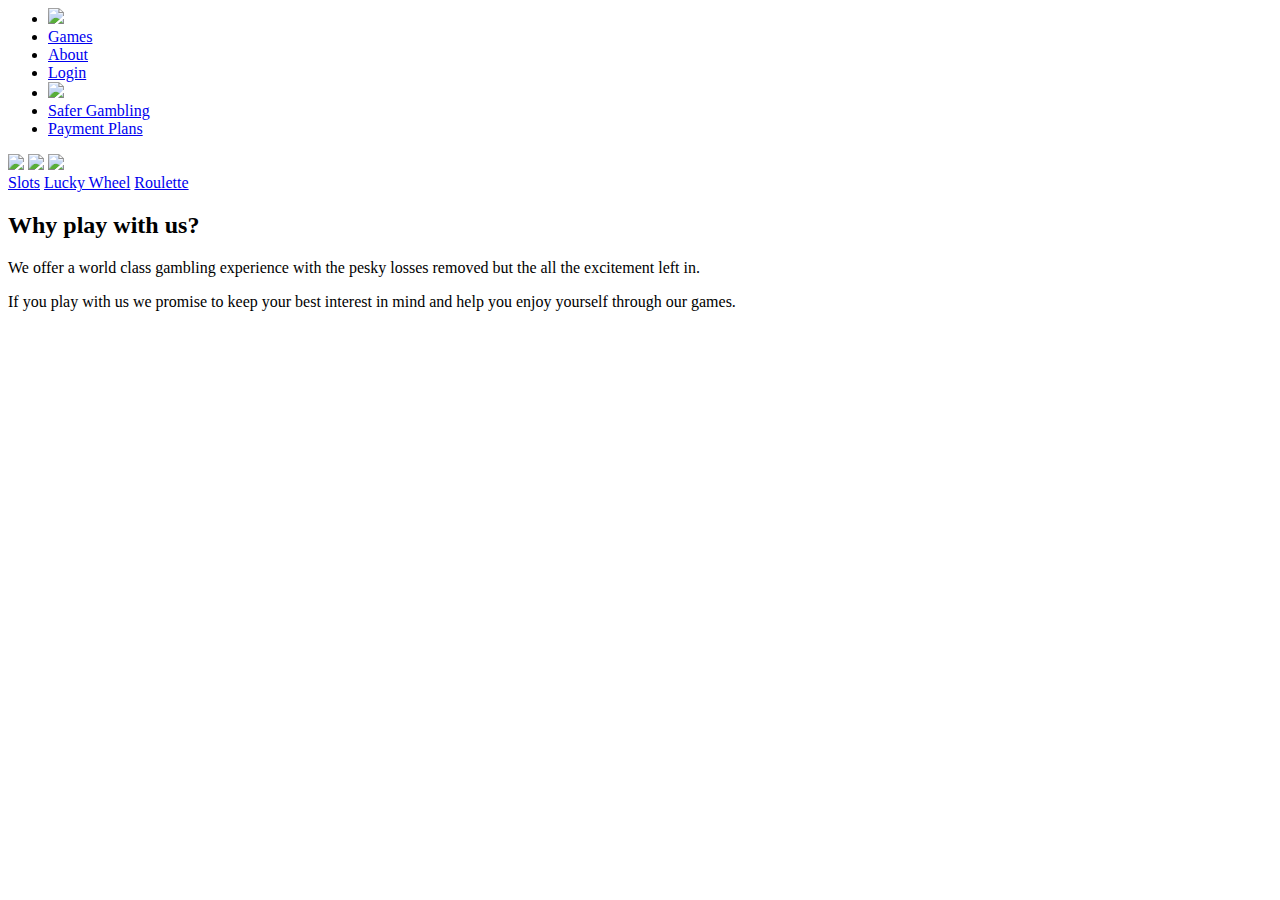
==== index.html @ 14c10d1a "renamed index file" ====
<DOCTYPE html>
<html>
<head>
<link rel="stylesheet" href="home_styles.css">
<script src="home_scripts.js"></script>
<title>CN Home</title>
<! favicon code>
<link rel="apple-touch-icon" sizes="76x76" href="/resources/favicon/apple-touch-icon.png">
<link rel="icon" type="image/png" sizes="32x32" href="/resources/favicon/favicon-32x32.png">
<link rel="icon" type="image/png" sizes="16x16" href="/resources/favicon/favicon-16x16.png">
<link rel="manifest" href="/resources/favicon/site.webmanifest">
<link rel="mask-icon" href="/resources/favicon/safari-pinned-tab.svg" color="#5bbad5">
<link rel="shortcut icon" href="/resources/favicon/favicon.ico">
<meta name="msapplication-TileColor" content="#da532c">
<meta name="msapplication-config" content="/resources/favicon/browserconfig.xml">
<meta name="theme-color" content="#ffffff">
</head>
<body>
<nav>
    <ul id="navbar" class="navbar">
      <li class="navlink_logo"><a class="active" href="Home.html"><img id="logo" src="resources/Logo.png"></a></li>
      <li class="navlink"><a href="#games">Games</a></li>
      <li class="navlink"><a href="About.html">About</a></li>
      <li class="navlink"><a href="#login">Login</a></li>
      <li id="music"><img id="audio" onclick="mute()" src="resources/mute.png"><audio  id="home_theme" loop><source src="home_theme.mp3" type="audio/mpeg"></audio></li>
      <li id="navsafety"><a href="https://www.begambleaware.org/">Safer Gambling</a></li>
      <li id="navsafety"><a href="Payments.html">Payment Plans</a></li>
    </ul>
</nav>
<div id="background"></div>
<div id="pattern"></div>
<div id="games_grid">
    <a href="Slots.html"><img class="grid_images" src="resources/slot-machine.png"></a>
    <a href="Lucky_Wheel.html"><img class="grid_images" src="resources/lucky-wheel.png"></a>
    <a href="Roulette.html"><img class="grid_images" src="resources/roulette.png"></a>
</div>
<div id="grid_labels">
    <a class="grid_labels_a" href="Slots.html">Slots</a>
    <a class="grid_labels_a" href="Lucky_Wheel.html">Lucky Wheel</a>
    <a class="grid_labels_a" href="Roulette.html">Roulette</a>
</div>
<footer>
<h2 class="footerh2">Why play with us?</h2>
<p class="footerp">We offer a world class gambling experience with the pesky losses removed but the all the excitement left in.</p>
<p class="footerp">If you play with us we promise to keep your best interest in mind and help you enjoy yourself through our games.</p>
</footer>
</body>
</html>
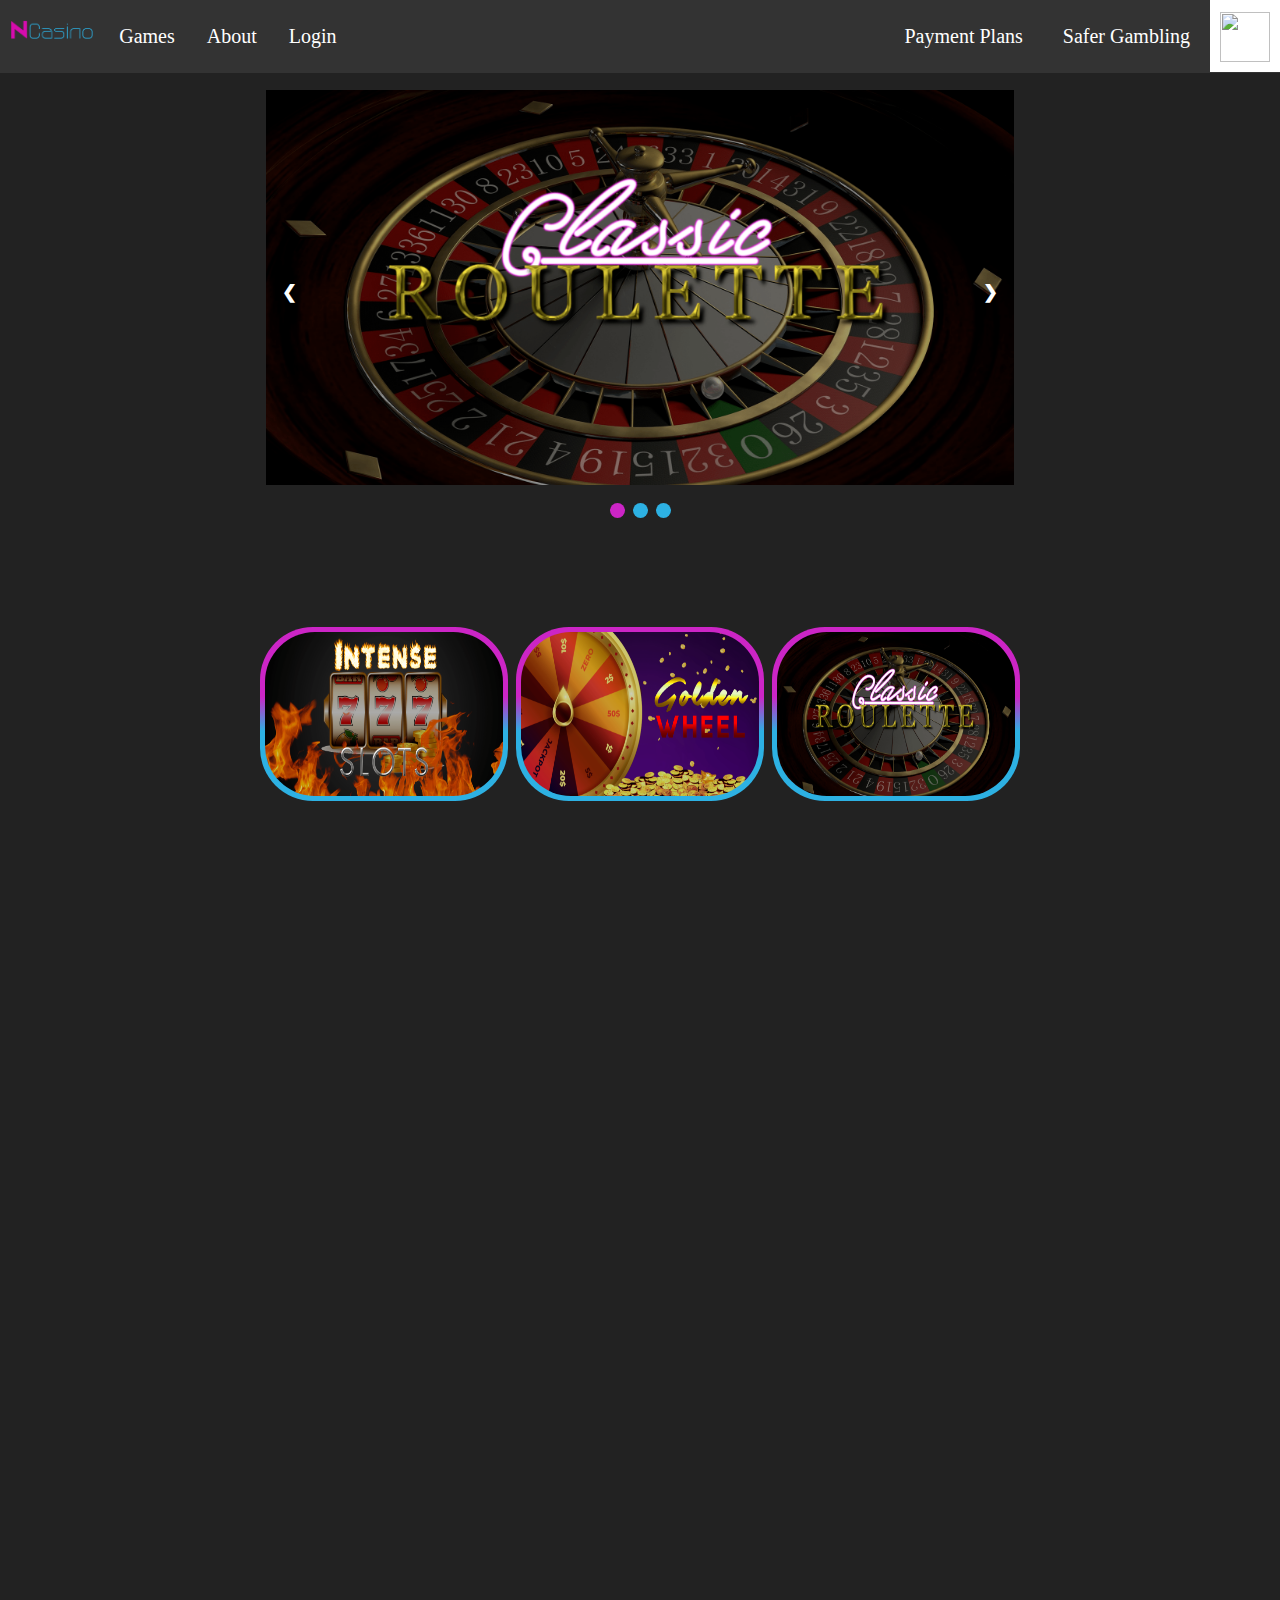
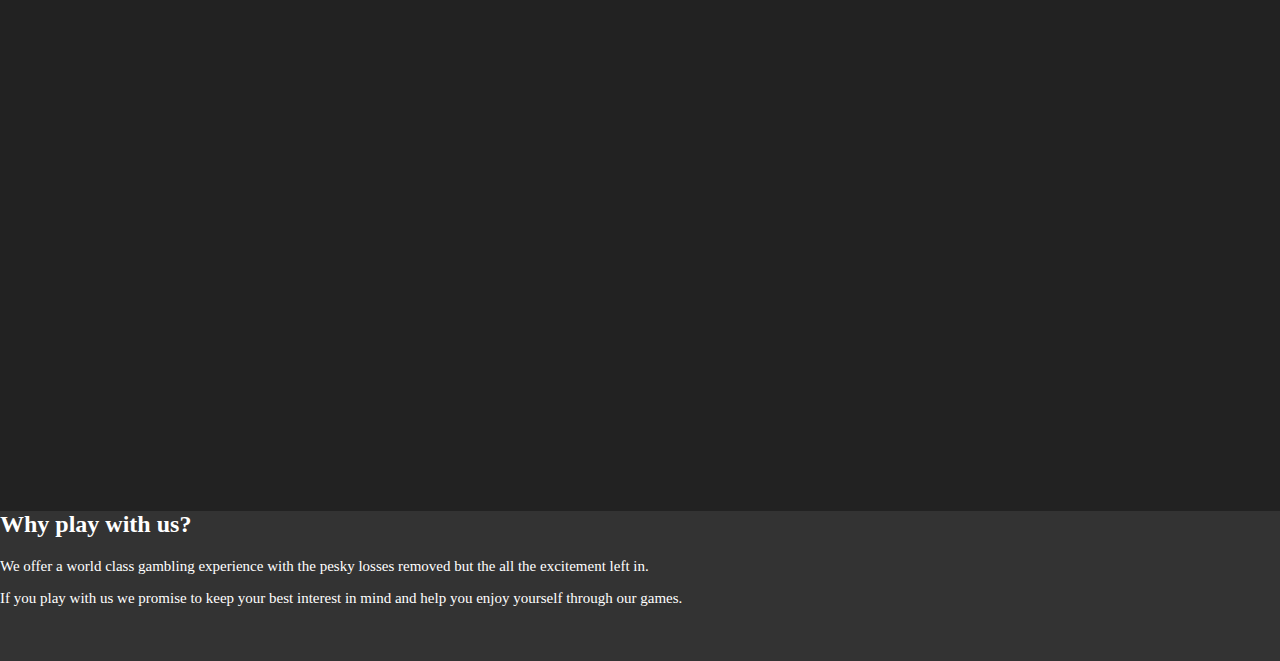
==== commit 97c19431: "style overhaul + lucky wheel mechanics" ====
--- a/index.html
+++ b/index.html
@@ -1,24 +1,16 @@
 <DOCTYPE html>
 <html>
 <head>
+<link rel="shortcut icon" href="resources/favicon_fullsize.ico" type=”image/x-icon”>
 <link rel="stylesheet" href="home_styles.css">
+<link rel="stylesheet" href="general_styles.css">
 <script src="home_scripts.js"></script>
-<title>CN Home</title>
-<! favicon code>
-<link rel="apple-touch-icon" sizes="76x76" href="/resources/favicon/apple-touch-icon.png">
-<link rel="icon" type="image/png" sizes="32x32" href="/resources/favicon/favicon-32x32.png">
-<link rel="icon" type="image/png" sizes="16x16" href="/resources/favicon/favicon-16x16.png">
-<link rel="manifest" href="/resources/favicon/site.webmanifest">
-<link rel="mask-icon" href="/resources/favicon/safari-pinned-tab.svg" color="#5bbad5">
-<link rel="shortcut icon" href="/resources/favicon/favicon.ico">
-<meta name="msapplication-TileColor" content="#da532c">
-<meta name="msapplication-config" content="/resources/favicon/browserconfig.xml">
-<meta name="theme-color" content="#ffffff">
+<title>NC Home</title>
 </head>
 <body>
 <nav>
-    <ul id="navbar" class="navbar">
-      <li class="navlink_logo"><a class="active" href="Home.html"><img id="logo" src="resources/Logo.png"></a></li>
+    <ul id="navbar" class="navbar" onmouseover = "greybg(this)" onmouseout = "blackbg(this)">
+      <li class="navlink_logo"><a href="Nayaall.github.io"><img id="logo" src="resources/ncasino2.png"></a></li>
       <li class="navlink"><a href="#games">Games</a></li>
       <li class="navlink"><a href="About.html">About</a></li>
       <li class="navlink"><a href="#login">Login</a></li>
@@ -27,17 +19,51 @@
       <li id="navsafety"><a href="Payments.html">Payment Plans</a></li>
     </ul>
 </nav>
-<div id="background"></div>
-<div id="pattern"></div>
+<!--slideshow (Taken from w3schools and altered)-->
+
+<div class="slideshow-container">
+
+<div class="mySlides fade">
+  <div class="numbertext" style="visibility: hidden">1 / 3</div>
+  <a href="Roulette.html" ><img src="resources/roulette_wheel_promotional.png" onload="showSlides(slideIndex)" style="width:100%"></a>
+  <div class="text" style="visibility: hidden">Roulette</div>
+</div>
+
+<div class="mySlides fade">
+  <div class="numbertext" style="visibility: hidden">2 / 3</div>
+  <a href="Lucky_Wheel.html"><img src="resources/gold_wheel_promotional.png" style="width:100%"></a>
+  <div class="text" style="visibility: hidden">Lucky Wheel</div>
+</div>
+
+<div class="mySlides fade">
+  <div class="numbertext" style="visibility: hidden">3 / 3</div>
+  <a href="Slots.html"><img src="resources/slots_promotional.png" style="width:100%"></a>
+  <div class="text" style="visibility: hidden">Slots</div>
+</div>
+
+<a class="prev" onclick="plusSlides(-1)">❮</a>
+<a class="next" onclick="plusSlides(1)">❯</a>
+
+</div>
+<br>
+
+<div style="text-align:center">
+  <span class="dot" onclick="currentSlide(1)"></span> 
+  <span class="dot" onclick="currentSlide(2)"></span> 
+  <span class="dot" onclick="currentSlide(3)"></span> 
+</div>
+
+<!--games grid -->
 <div id="games_grid">
-    <a href="Slots.html"><img class="grid_images" src="resources/slot-machine.png"></a>
-    <a href="Lucky_Wheel.html"><img class="grid_images" src="resources/lucky-wheel.png"></a>
-    <a href="Roulette.html"><img class="grid_images" src="resources/roulette.png"></a>
-</div>
-<div id="grid_labels">
-    <a class="grid_labels_a" href="Slots.html">Slots</a>
-    <a class="grid_labels_a" href="Lucky_Wheel.html">Lucky Wheel</a>
-    <a class="grid_labels_a" href="Roulette.html">Roulette</a>
+    <div class="grid_borders">
+        <a href="Slots.html"><img class="grid_images" id="slots_grid_image" onmouseover = "gridzoom(this)" onmouseout = "gridzoomout(this)" src="resources/slots_promotional.png"></a>
+    </div>
+    <div class="grid_borders">
+        <a href="Lucky_Wheel.html"><img class="grid_images" id="wheel_grid_image" onmouseover = "gridzoom(this)" onmouseout = "gridzoomout(this)" src="resources/gold_wheel_promotional.png"></a>
+    </div>
+    <div class="grid_borders">
+        <a href="Roulette.html"><img class="grid_images" id="roulette_grid_image" onmouseover = "gridzoom(this)" onmouseout = "gridzoomout(this)" src="resources/roulette_wheel_promotional.png"></a>
+    </div>
 </div>
 <footer>
 <h2 class="footerh2">Why play with us?</h2>
@@ -45,4 +71,4 @@
 <p class="footerp">If you play with us we promise to keep your best interest in mind and help you enjoy yourself through our games.</p>
 </footer>
 </body>
-</html>+</html>
--- a/home_styles.css
+++ b/home_styles.css
@@ -0,0 +1,148 @@
+
+/* || SLIDESHOW (Taken from w3schools and altered)*/
+.mySlides {display: none}
+
+/* Slideshow container */
+.slideshow-container {
+  max-width: 58.5%;
+  position: relative;
+  margin: auto;
+  margin-top: 90px;
+  z-index: 1;
+}
+
+/* Next & previous buttons */
+.prev, .next {
+  cursor: pointer;
+  position: absolute;
+  top: 50%;
+  width: auto;
+  padding: 16px;
+  margin-top: -22px;
+  color: white;
+  font-weight: bold;
+  font-size: 18px;
+  transition: 0.6s ease;
+  border-radius: 0 3px 3px 0;
+  user-select: none;
+}
+
+/* Position the "next button" to the right */
+.next {
+  right: 0;
+  border-radius: 3px 0 0 3px;
+}
+
+/* On hover, add a black background color with a little bit see-through */
+.prev:hover, .next:hover {
+  background-color: #333;
+}
+
+/* Caption text */
+.text {
+  color: #f2f2f2;
+  font-size: 15px;
+  padding: 8px 12px;
+  position: absolute;
+  bottom: 8px;
+  width: 100%;
+  text-align: center;
+}
+
+/* Number text (1/3 etc) */
+.numbertext {
+  color: #f2f2f2;
+  font-size: 12px;
+  padding: 8px 12px;
+  position: absolute;
+  top: 0;
+}
+
+/* The dots/bullets/indicators */
+.dot {
+  cursor: pointer;
+  height: 15px;
+  width: 15px;
+  margin: 0 2px;
+  background-color: #2db1e3;
+  border-radius: 50%;
+  display: inline-block;
+  transition: background-color 0.6s ease;
+}
+
+.active, .dot:hover {
+  background-color: #cc25c6;
+}
+
+/* Fading animation */
+.fade {
+  animation-name: fade;
+  animation-duration: 1.5s;
+}
+
+@keyframes fade {
+  from {opacity: .4} 
+  to {opacity: 1}
+}
+
+/* On smaller screens, decrease text size */
+@media only screen and (max-width: 300px) {
+  .prev, .next,.text {font-size: 11px}
+}
+
+/* || GAMES GRID */
+#games_grid{
+    display: flex;
+    justify-content: space-around;
+    height: 26%;
+    background-color: rgba(34,34,34,255);
+    width: 60%;
+    margin: 75 auto;
+}
+.grid_borders{
+  --angle: 0deg;
+  display: inline-block;
+  overflow: hidden;
+  width: 31%;
+  padding: 5px;
+  padding-bottom: 5px;
+  margin: auto;
+  background: linear-gradient(var(--angle), #2db1e3, #2db1e3, #2db1e3, #cc25c6, #cc25c6, #cc25c6);
+  border-radius: 53px;
+  border-collapse: separate; 
+  animation: 20s borderspin linear infinite;  
+}
+.grid_images{
+  display: inline-block;
+  height: 70%;
+  width: 100%;
+  margin: auto;
+  border-radius: 50px;
+  border-collapse: separate; 
+}
+/* || FOOTER */
+footer{
+    background-color: #333;
+    height: 150px;
+    margin-top: 100%;
+}
+.footerh2{
+    color: white;
+    font-family: MomcakeThin;
+    font-size: 24px;
+}
+.footerp{
+    color: white;
+    font-family: FuturaPtBook;
+    font-size: 15px;
+}
+@keyframes borderspin {
+  to {
+    --angle: 360deg;
+  }
+}
+@property --angle {
+  syntax: '<angle>';
+  initial-value: 0deg;
+  inherits: false;
+}--- a/general_styles.css
+++ b/general_styles.css
@@ -0,0 +1,128 @@
+@font-face { font-family: MomcakeBold; src: url('fonts/MomcakeBold.otf'); } 
+@font-face { font-family: MomcakeThin; src: url('fonts/MomcakeThin.otf'); } 
+@font-face { font-family: FuturaPtBook; src: url('fonts/futura-pt-book.otf'); } 
+html, body{
+    margin: 0%;
+    background-color: rgba(34,34,34,255);
+    /background-image: url("resources/pattern.png");
+    background-size: 100px 100px;
+    
+}
+body::-webkit-scrollbar {
+    width: 10px;
+}
+body::-webkit-scrollbar-track {
+    background: #111;
+    box-shadow: inset 0 0 6px;
+}
+body::-webkit-scrollbar-thumb {
+    background: #333;   
+    border-radius: 10px;
+}
+/* || NAVBAR */
+.navbar {
+    overflow: hidden;
+    background-color: #333;
+    position: fixed;
+    top: 0;
+    width: 100%;
+    list-style-type: none;
+    margin: 0;
+    padding: 0; 
+    z-index: 5;
+}
+
+.navlink_logo {
+    float: left;
+    display: block;
+    padding: 10px;
+    width: 6.5%;
+}
+#logo{
+    width: 100%;
+    padding-top: 10px;
+}
+.navlink {
+    float: left;
+    display: block;
+    color: white;
+}
+#navsafety{
+    color: white;
+    float: right;
+    color: black; 
+}
+#music{
+    background-color: white;
+    float: right;
+    padding: 6.5px;
+    padding-left: 10px;
+    padding-right: 10px;
+    display: 
+}
+#audio{
+    padding-top: 5px;
+    height: 50px;
+    width: 50px;
+}
+.navlink a {
+    font-family: MomcakeThin;
+    font-size: 20;
+    color: white;
+    display: block;
+    /*color: white;*/
+    text-align: center;
+    padding: 25px 16px;
+    text-decoration: none;
+}
+
+#navsafety a{
+    font-family: MomcakeThin;
+    font-size: 20;
+    color: white;
+    display: block;
+    /*color: white;*/
+    text-align: center;
+    padding: 25px 20px;
+    text-decoration: none;
+}
+
+.navlink a:hover:not(.active) {
+    background-color: #111;
+}
+
+#navsafety a:hover:not(.active) {
+    background-color: #111;
+}
+
+/* || PAGEWIDE STYLES */
+.h2{
+    color: white;
+    text-decoration: none;
+    font-family: FuturaPtBook;
+    font-size: 40px;
+    padding-left: 50px;
+}
+.p{
+    color: white;
+    text-decoration: none;
+    font-family: FuturaPtBook;
+    font-size: 20px;
+    padding-left: 50px;
+}
+/* || FOOTER */
+footer{
+    background-color: #333;
+    height: 150px;
+    margin-top: 100%;
+}
+.footerh2{
+    color: white;
+    font-family: MomcakeThin;
+    font-size: 24px;
+}
+.footerp{
+    color: white;
+    font-family: FuturaPtBook;
+    font-size: 15px;
+}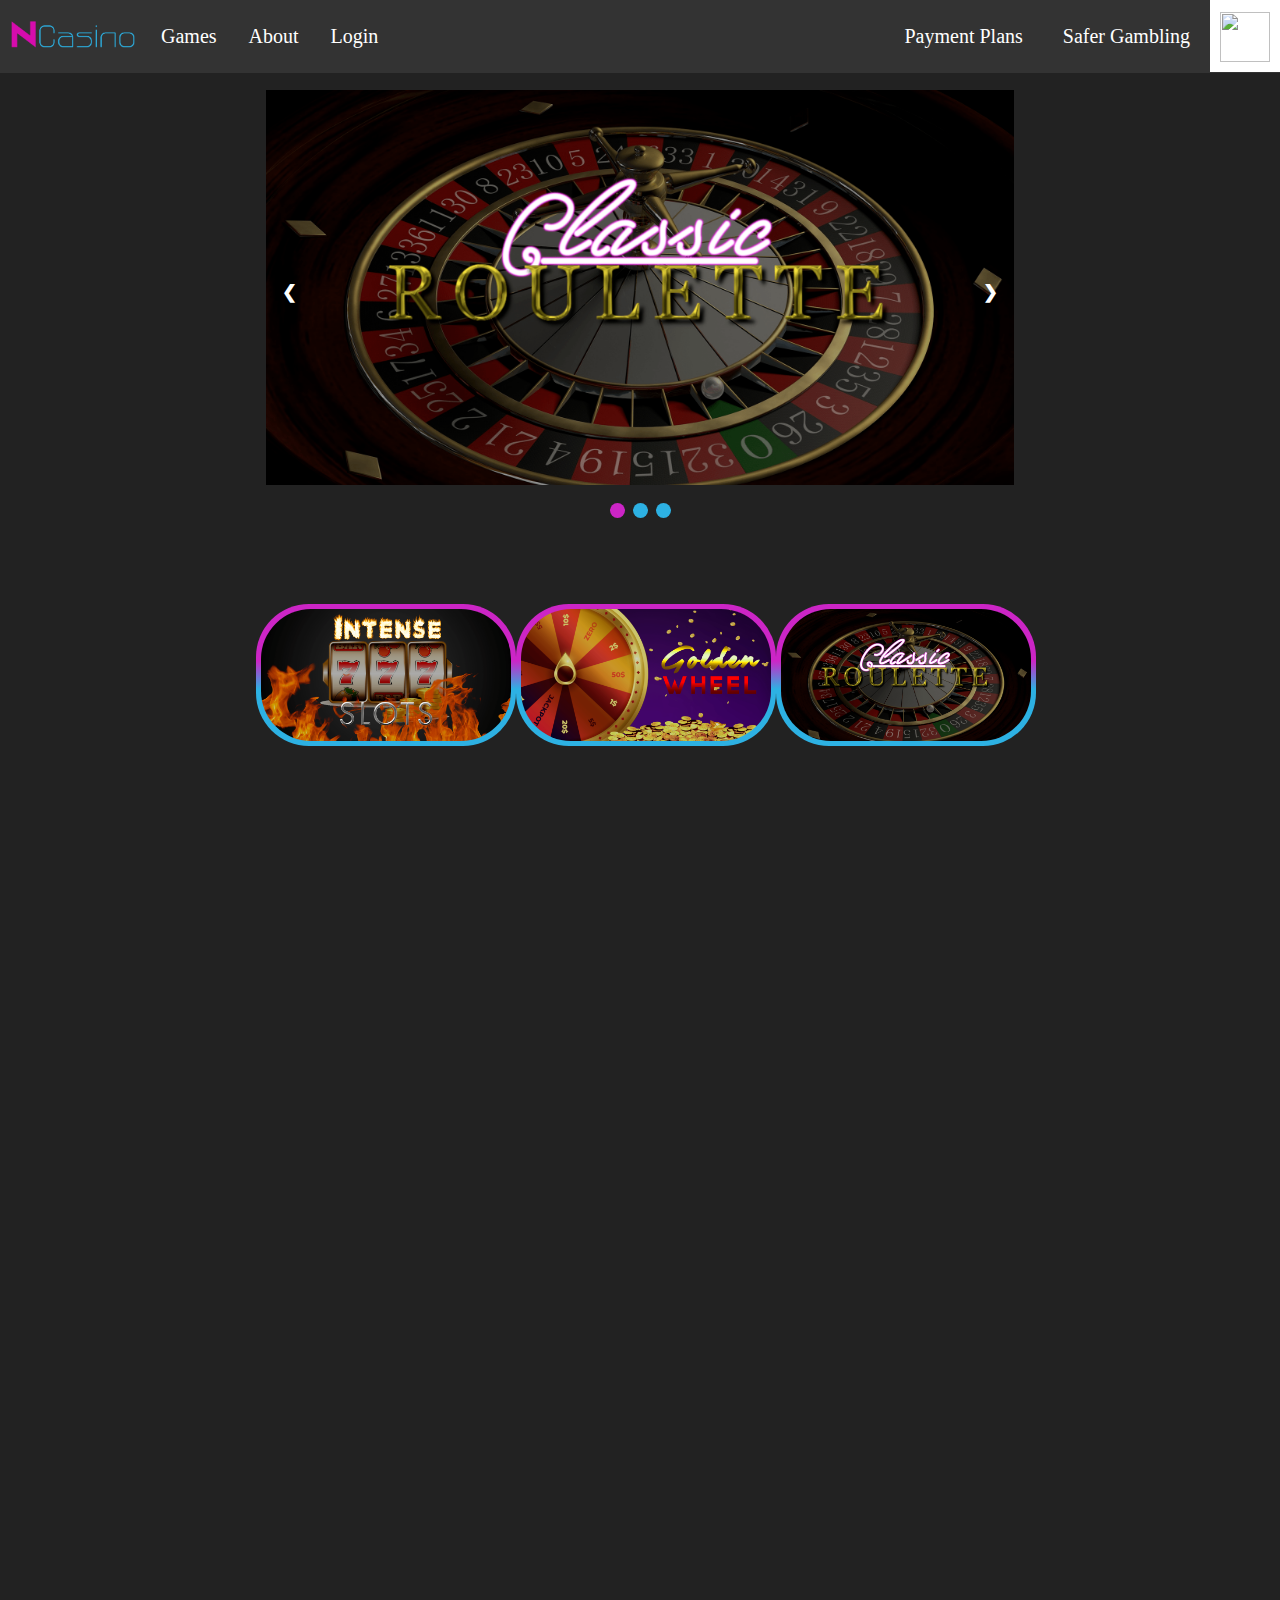
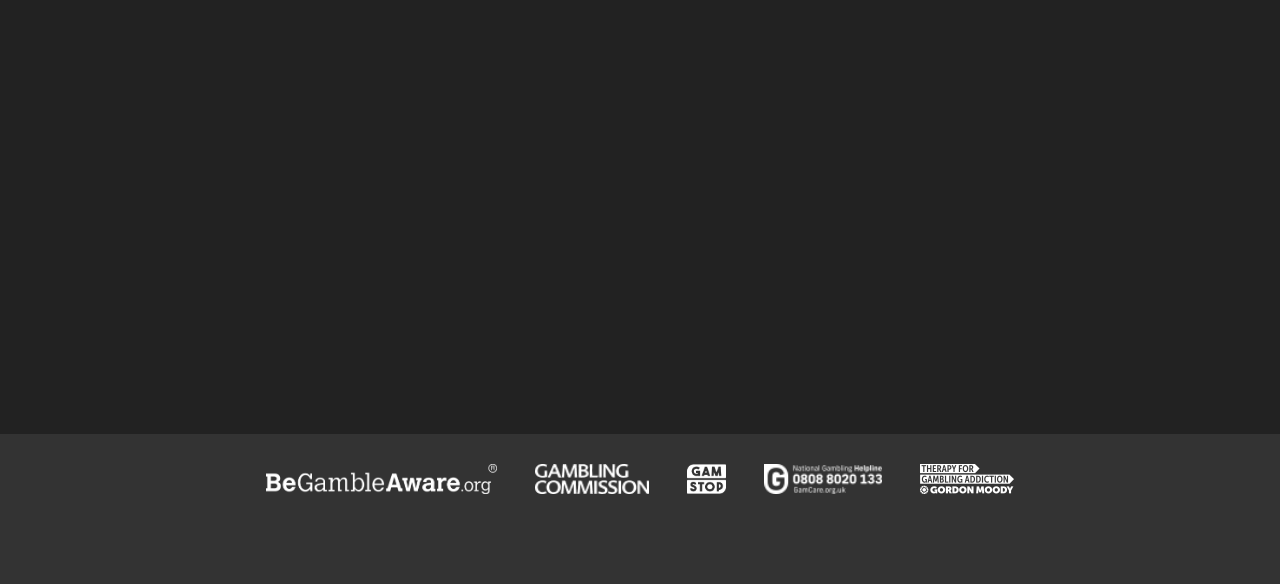
==== commit ef42f44b: "scaling issues + grid zoom fixed + footer links" ====
--- a/index.html
+++ b/index.html
@@ -1,6 +1,7 @@
 <DOCTYPE html>
 <html>
 <head>
+<meta name="viewport" content="width=device-width, initial-scale=1">
 <link rel="shortcut icon" href="resources/favicon_fullsize.ico" type=”image/x-icon”>
 <link rel="stylesheet" href="home_styles.css">
 <link rel="stylesheet" href="general_styles.css">
@@ -66,9 +67,13 @@
     </div>
 </div>
 <footer>
-<h2 class="footerh2">Why play with us?</h2>
-<p class="footerp">We offer a world class gambling experience with the pesky losses removed but the all the excitement left in.</p>
-<p class="footerp">If you play with us we promise to keep your best interest in mind and help you enjoy yourself through our games.</p>
+<div id="gambling_resources">
+    <a href="https://www.begambleaware.org"><img class="help_link_images" src="resources/begambleawareorg_white_png.png"></a>
+    <a href="https://www.gamblingcommission.gov.uk/"><img class="help_link_images" src="resources/gambling-commission-logo.png"></a>
+    <a href="https://www.gamstop.co.uk/"><img class="help_link_images" src="resources/gamstop-logo.png"></a>
+    <a href="https://www.gamcare.org.uk/"><img class="help_link_images" src="resources/GamCareHelplineLogo.png"></a>
+    <a href="https://www.gamblingtherapy.org/?ReferrerID=102"><img class="help_link_images" src="resources/GordonMoody-GT.png"></a>
+</div>
 </footer>
 </body>
 </html>
--- a/home_styles.css
+++ b/home_styles.css
@@ -94,9 +94,8 @@
 #games_grid{
     display: flex;
     justify-content: space-around;
-    height: 26%;
     background-color: rgba(34,34,34,255);
-    width: 60%;
+    max-width: 60%;
     margin: 75 auto;
 }
 .grid_borders{
@@ -104,9 +103,10 @@
   display: inline-block;
   overflow: hidden;
   width: 31%;
+  min-width: 250px;
   padding: 5px;
   padding-bottom: 5px;
-  margin: auto;
+  margin: 1% auto;
   background: linear-gradient(var(--angle), #2db1e3, #2db1e3, #2db1e3, #cc25c6, #cc25c6, #cc25c6);
   border-radius: 53px;
   border-collapse: separate; 
@@ -114,7 +114,6 @@
 }
 .grid_images{
   display: inline-block;
-  height: 70%;
   width: 100%;
   margin: auto;
   border-radius: 50px;
@@ -122,9 +121,9 @@
 }
 /* || FOOTER */
 footer{
+    width: 100%;
     background-color: #333;
     height: 150px;
-    margin-top: 100%;
 }
 .footerh2{
     color: white;
--- a/general_styles.css
+++ b/general_styles.css
@@ -36,7 +36,7 @@
     float: left;
     display: block;
     padding: 10px;
-    width: 6.5%;
+    width: 125px;
 }
 #logo{
     width: 100%;
@@ -125,4 +125,16 @@
     color: white;
     font-family: FuturaPtBook;
     font-size: 15px;
-}+}
+#gambling_resources {
+    display: flex;
+    align-content: center;
+    justify-content: space-between;
+    margin: auto;
+    width: 60%;
+}
+.help_link_images{
+    height: 30px;
+    padding: 10px;
+    margin: 20 auto;
+}
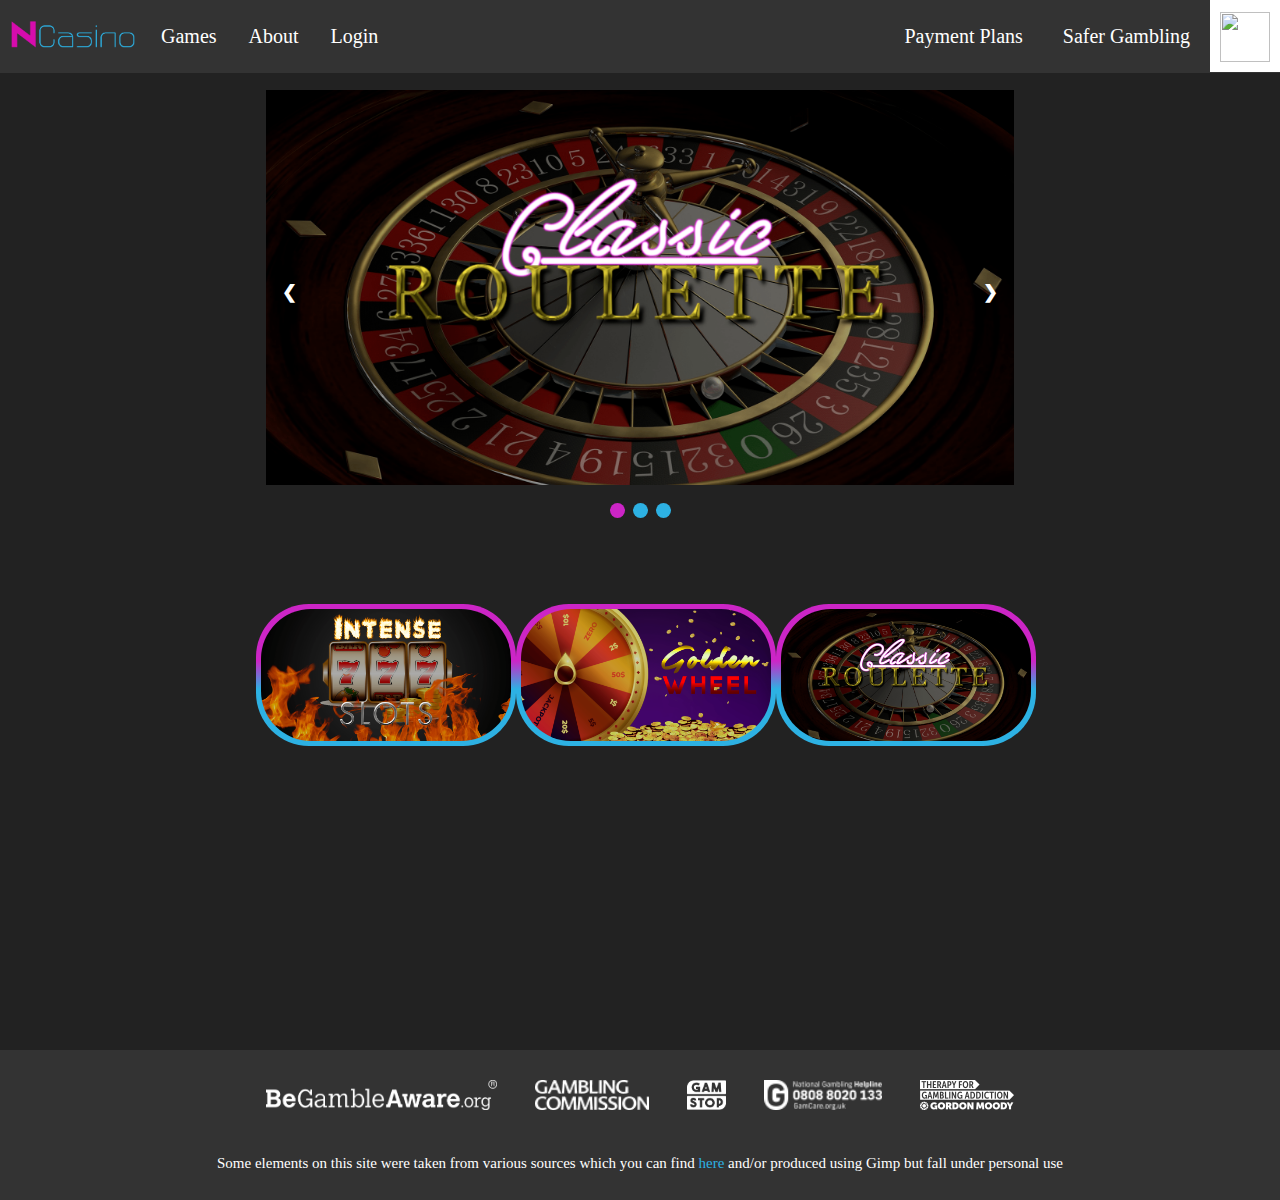
==== commit d1c1ab49: "filled empty pages + sorted out footer" ====
--- a/index.html
+++ b/index.html
@@ -1,7 +1,6 @@
 <DOCTYPE html>
 <html>
 <head>
-<meta name="viewport" content="width=device-width, initial-scale=1">
 <link rel="shortcut icon" href="resources/favicon_fullsize.ico" type=”image/x-icon”>
 <link rel="stylesheet" href="home_styles.css">
 <link rel="stylesheet" href="general_styles.css">
@@ -66,6 +65,7 @@
         <a href="Roulette.html"><img class="grid_images" id="roulette_grid_image" onmouseover = "gridzoom(this)" onmouseout = "gridzoomout(this)" src="resources/roulette_wheel_promotional.png"></a>
     </div>
 </div>
+</body>
 <footer>
 <div id="gambling_resources">
     <a href="https://www.begambleaware.org"><img class="help_link_images" src="resources/begambleawareorg_white_png.png"></a>
@@ -74,6 +74,8 @@
     <a href="https://www.gamcare.org.uk/"><img class="help_link_images" src="resources/GamCareHelplineLogo.png"></a>
     <a href="https://www.gamblingtherapy.org/?ReferrerID=102"><img class="help_link_images" src="resources/GordonMoody-GT.png"></a>
 </div>
+<div id="footer_info">
+    <p class="footerp">Some elements on this site were taken from various sources which you can find <a id="sources_link" href="sources.html">here</a> and/or produced using Gimp but fall under personal use</p>
+</div>
 </footer>
-</body>
 </html>
--- a/home_styles.css
+++ b/home_styles.css
@@ -91,14 +91,14 @@
 }
 
 /* || GAMES GRID */
-#games_grid{
+#games_grid {
     display: flex;
     justify-content: space-around;
     background-color: rgba(34,34,34,255);
     max-width: 60%;
     margin: 75 auto;
 }
-.grid_borders{
+.grid_borders {
   --angle: 0deg;
   display: inline-block;
   overflow: hidden;
@@ -112,28 +112,12 @@
   border-collapse: separate; 
   animation: 20s borderspin linear infinite;  
 }
-.grid_images{
+.grid_images {
   display: inline-block;
   width: 100%;
   margin: auto;
   border-radius: 50px;
   border-collapse: separate; 
-}
-/* || FOOTER */
-footer{
-    width: 100%;
-    background-color: #333;
-    height: 150px;
-}
-.footerh2{
-    color: white;
-    font-family: MomcakeThin;
-    font-size: 24px;
-}
-.footerp{
-    color: white;
-    font-family: FuturaPtBook;
-    font-size: 15px;
 }
 @keyframes borderspin {
   to {
--- a/general_styles.css
+++ b/general_styles.css
@@ -4,9 +4,11 @@
 html, body{
     margin: 0%;
     background-color: rgba(34,34,34,255);
-    /background-image: url("resources/pattern.png");
     background-size: 100px 100px;
     
+}
+body {
+    height: 100%;
 }
 body::-webkit-scrollbar {
     width: 10px;
@@ -110,18 +112,23 @@
     font-size: 20px;
     padding-left: 50px;
 }
+
 /* || FOOTER */
-footer{
+footer {
+    position: absolute;
+    top: 100%;
+    bottom: 0;
+    width: 100%;
     background-color: #333;
     height: 150px;
-    margin-top: 100%;
+    margin-top: 150px;
 }
-.footerh2{
+.footerh2 {
     color: white;
     font-family: MomcakeThin;
     font-size: 24px;
 }
-.footerp{
+.footerp {
     color: white;
     font-family: FuturaPtBook;
     font-size: 15px;
@@ -138,3 +145,14 @@
     padding: 10px;
     margin: 20 auto;
 }
+#footer_info {
+    text-align: center;
+}
+#sources_link {
+    color: #2db1e3;
+    text-decoration: none;
+}
+#sources_link:hover {
+    color: #cc25c6;
+    text-decoration: none;
+}
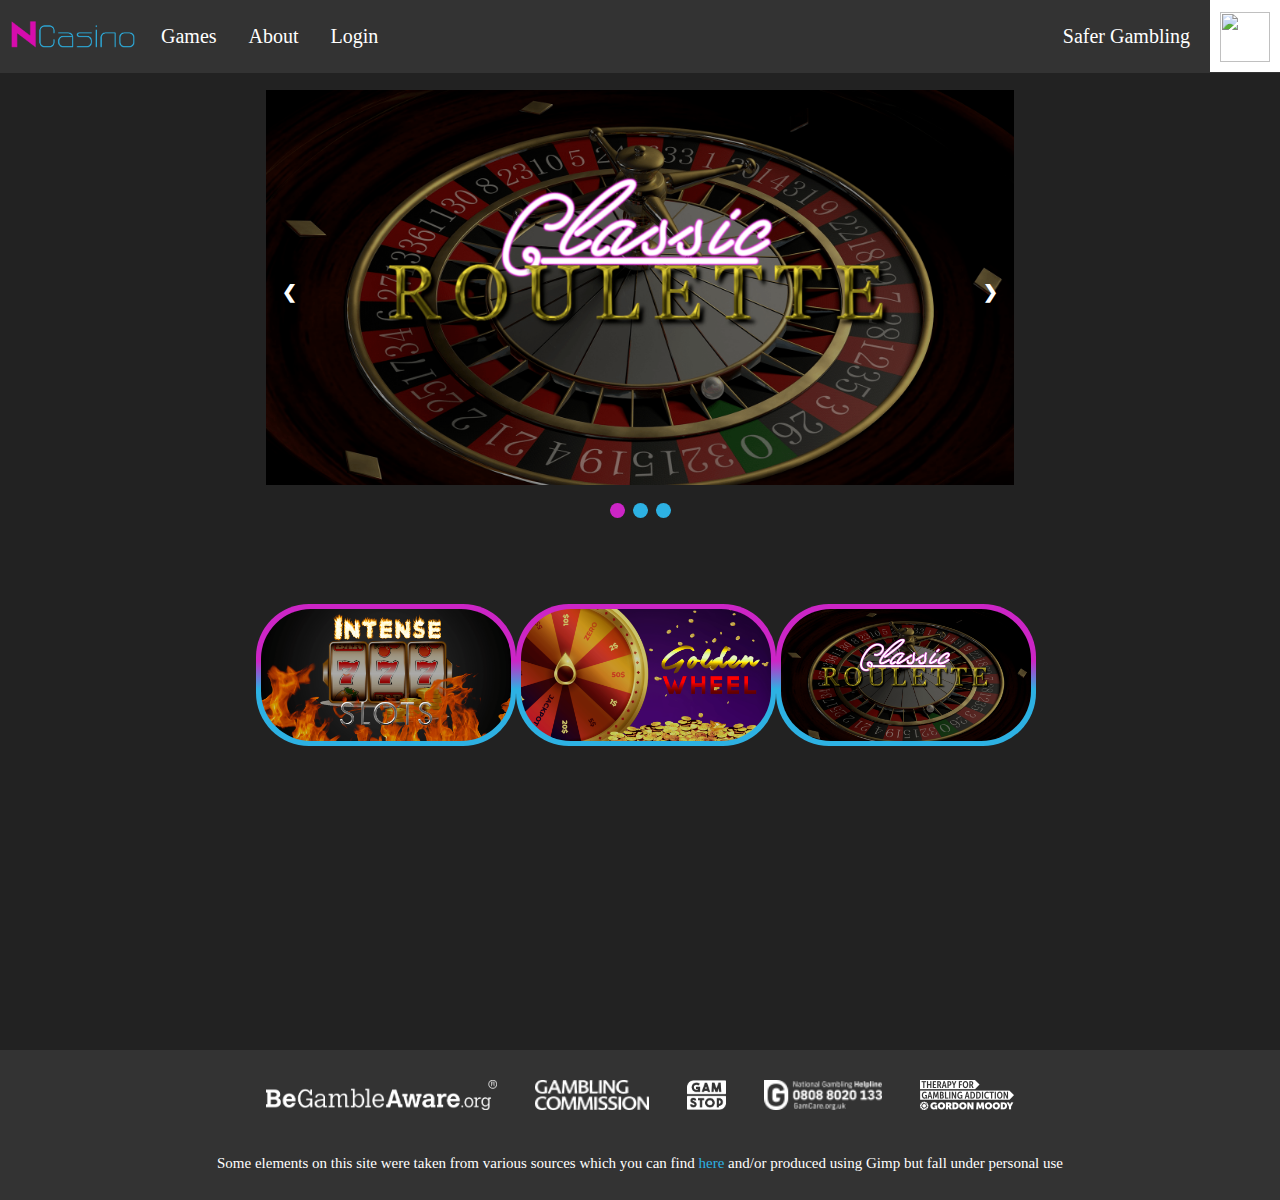
==== commit 3ccc3775: "filled empty links by creating sources page and games page" ====
--- a/index.html
+++ b/index.html
@@ -11,12 +11,13 @@
 <nav>
     <ul id="navbar" class="navbar" onmouseover = "greybg(this)" onmouseout = "blackbg(this)">
       <li class="navlink_logo"><a href="Nayaall.github.io"><img id="logo" src="resources/ncasino2.png"></a></li>
-      <li class="navlink"><a href="#games">Games</a></li>
+      <li class="navlink"><a href="games.html">Games</a></li>
       <li class="navlink"><a href="About.html">About</a></li>
       <li class="navlink"><a href="#login">Login</a></li>
       <li id="music"><img id="audio" onclick="mute()" src="resources/mute.png"><audio  id="home_theme" loop><source src="home_theme.mp3" type="audio/mpeg"></audio></li>
       <li id="navsafety"><a href="https://www.begambleaware.org/">Safer Gambling</a></li>
-      <li id="navsafety"><a href="Payments.html">Payment Plans</a></li>
+      <!-- joke idea, maybe implement later -->
+      <!--<li id="navsafety"><a href="Payments.html">Payment Plans</a></li> -->
     </ul>
 </nav>
 <!--slideshow (Taken from w3schools and altered)-->
--- a/general_styles.css
+++ b/general_styles.css
@@ -103,7 +103,7 @@
     text-decoration: none;
     font-family: FuturaPtBook;
     font-size: 40px;
-    padding-left: 50px;
+    text-align: center;
 }
 .p{
     color: white;
